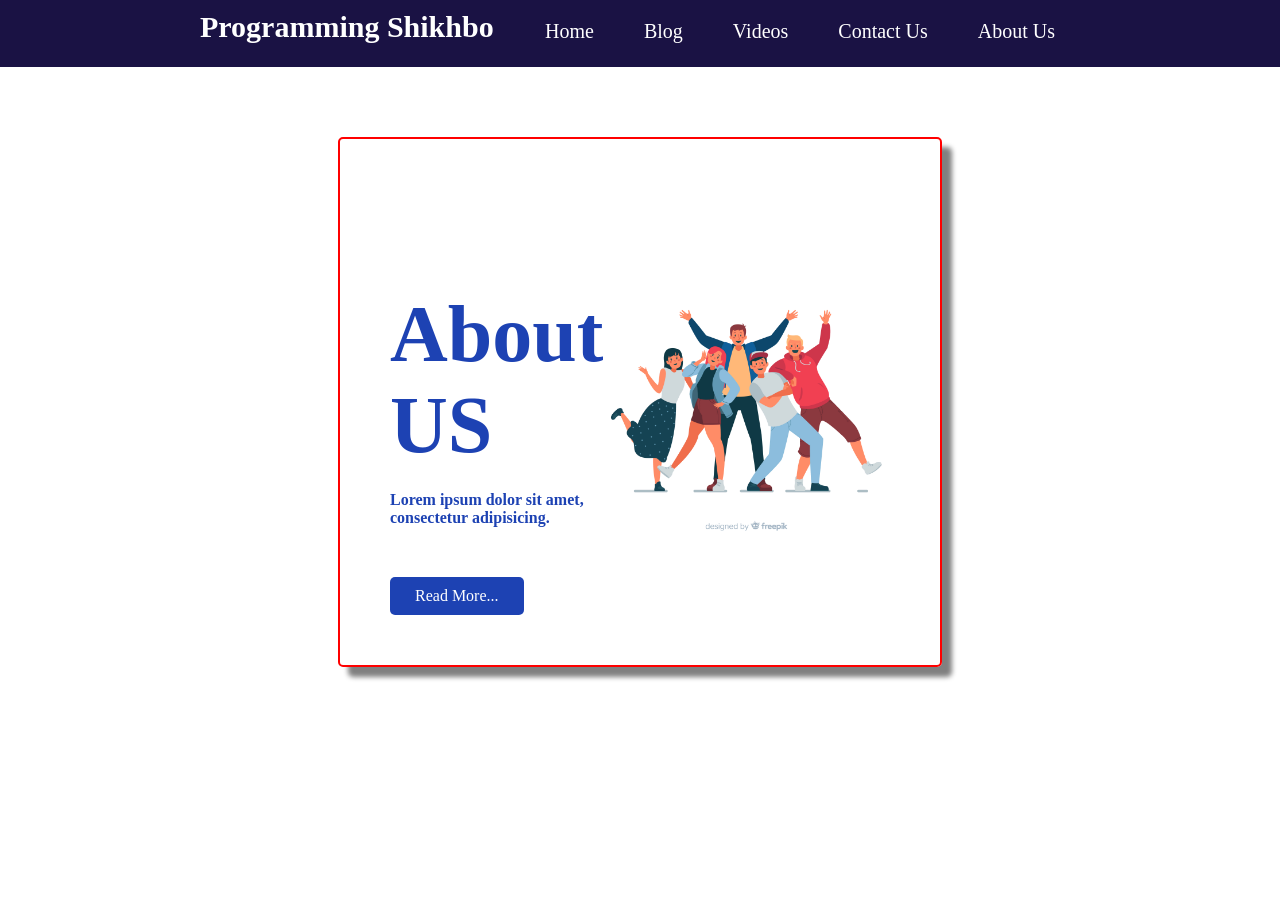
==== extra_pages/about.html @ 26104104 "commit about section" ====
<!DOCTYPE html>
<html lang="en">
<head>
    <meta charset="UTF-8">
    <meta name="viewport" content="width=device-width, initial-scale=1.0">
    <title>About Page</title>
   <link rel="stylesheet" href="about.css">
</head>
<body>
    <!-- navigation bar starts here -->
     
    <nav>
        <div>
            <h2>Programming Shikhbo</h2>
        </div>
        <ul>
            <li><a href="../index.html">Home</a></li>
            <li><a href="blog.html">Blog</a></li>
            <li><a href="videos.html">Videos</a></li>
            <li><a href="contact.html">Contact Us</a></li>
            <li><a href="extra_pages/about.html">About Us</a></li>

        </ul>
    </nav>

    <!-- navigation bar ends here -->
    <div id="about-section">
        <div class="about-text-div">
            <h2>About <br> US</h2>
            <p>Lorem ipsum dolor sit amet, consectetur adipisicing.</p>
            <a href="read-more.html">Read More...</a>
        </div>
        <div class="about-img-div">
            <img src="../images/about.jpg" alt="">
        </div>
    </div>
</body>
</html>
---- extra_pages/about.css ----
*{
    margin: 0;
    padding: 0;
}
/* navigation code starts here */

nav {
    display: flex;
    justify-content: space-between;
    background-color: #1a1244;
    padding: 10px 200px;
    border-bottom: 4px solid #1A1244;
    position: sticky;
    top: 0;
}

nav ul {
    display: flex;
}

nav ul li {
    list-style: none;
    margin: 10px 5px;
}

nav ul li a {
    text-decoration: none;
    color: white;
    font-width: bold;
    font-size: 20px;
    padding: 10px 20px;
    transition: 0.5s;
}

nav ul li a:hover {
    background-color: black;
    color: red;
    border-radius: 5px;
}

nav div {
    color: white;
    font-size: 20px;
}


/* navigation code ends here */
#about-section{
    display: flex;
    align-items: center;
    width: 500px;
    border: 2px solid red;
    margin: auto;
    margin-top: 70px;
    padding: 50px;
    box-shadow: 10px 10px 5px grey;
    border-radius: 5px;
    justify-content: space-between;
}
.about-img-div{
    width: 500px;
}
.about-img-div img{
    width: 100%;
}
.about-text-div h2{
    font-size: 80px;
    color: #1d42b3;
    margin-bottom: 20px;
    margin-top: 100px;
}
.about-text-div a{
    text-decoration: none;
    background-color: #1d42b3;
    color: white;
    padding: 10px 25px;
    border-radius: 5px;
    display: inline-block;
    margin-top: 50px;
}
.about-text-div p{
    color: #1d42b3;
    font-weight: bold;
}
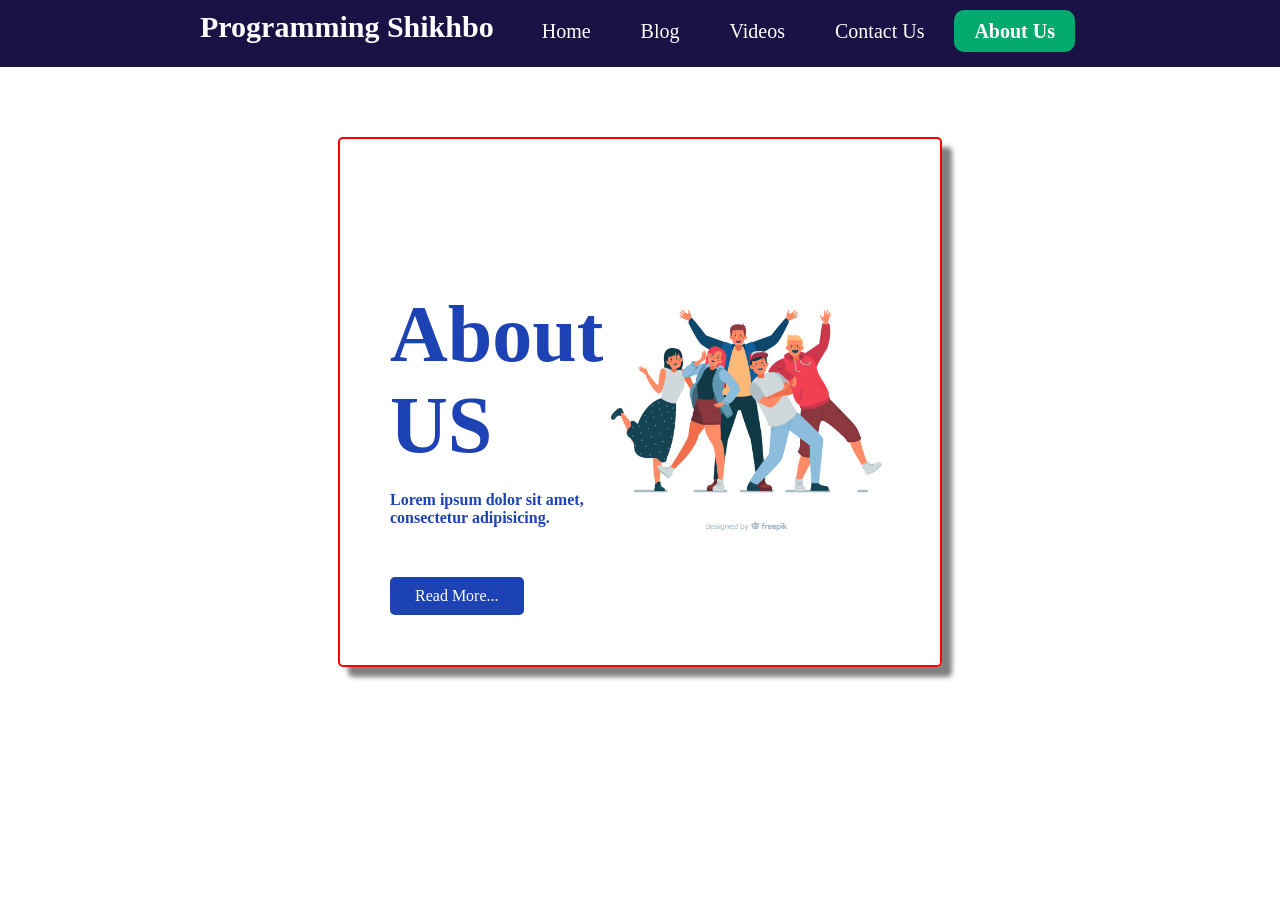
==== commit 485ad4f0: "add the custom.js file for active nav link" ====
--- a/extra_pages/about.html
+++ b/extra_pages/about.html
@@ -9,16 +9,16 @@
 <body>
     <!-- navigation bar starts here -->
      
-    <nav>
+    <nav class="navbar">
         <div>
             <h2>Programming Shikhbo</h2>
         </div>
         <ul>
-            <li><a href="../index.html">Home</a></li>
-            <li><a href="blog.html">Blog</a></li>
-            <li><a href="videos.html">Videos</a></li>
-            <li><a href="contact.html">Contact Us</a></li>
-            <li><a href="extra_pages/about.html">About Us</a></li>
+            <li><a href="../index.html" class="nav-link" >Home</a></li>
+            <li><a href="blog.html" class="nav-link" >Blog</a></li>
+            <li><a href="videos.html" class="nav-link" >Videos</a></li>
+            <li><a href="contact.html" class="nav-link" >Contact Us</a></li>
+            <li><a href="extra_pages/about.html" class="nav-link" >About Us</a></li>
 
         </ul>
     </nav>
@@ -34,5 +34,8 @@
             <img src="../images/about.jpg" alt="">
         </div>
     </div>
+
+    <!-- js file link -->
+     <script src="../custom.js"></script>
 </body>
 </html>
--- a/extra_pages/about.css
+++ b/extra_pages/about.css
@@ -44,6 +44,15 @@
 }
 
 
+.navbar li a.active{
+/*  আপনার পছন্দের অ্যাক্টিভ কালার */
+    background-color: #04AA6D; 
+    color: white;
+    font-weight: bold;
+    border-radius: 10px;
+}
+
+
 /* navigation code ends here */
 #about-section{
     display: flex;
